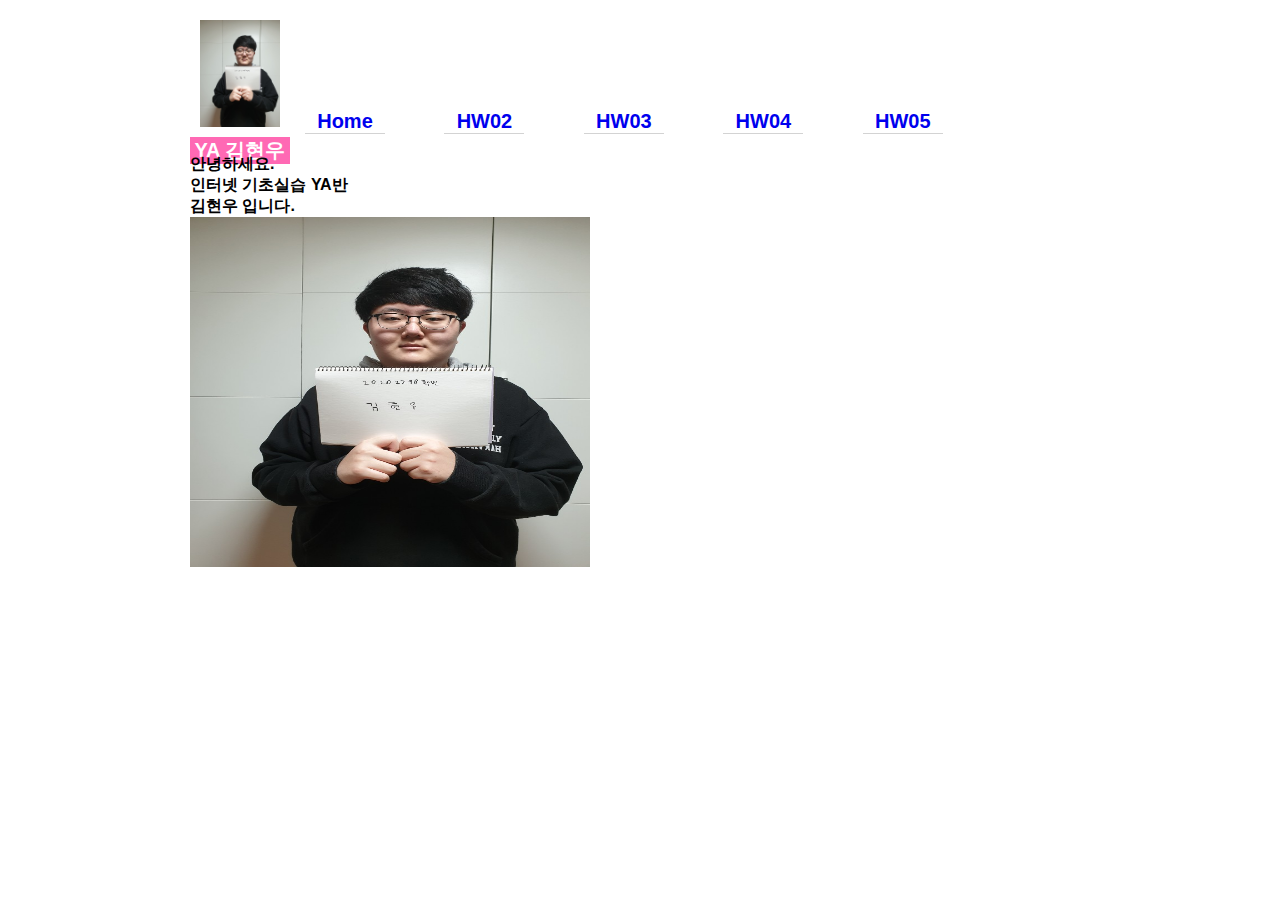
==== hw2/index2.html @ a3a73232 "add 20/05/22" ====
<!DOCTYPE html>
<html lang="en">
<head>
    <meta charset="UTF-8">
    <title>셀카로 찍은 사진과 그림 이용하여 웹 페이지 작성하기</title>
    <style>
/* GNB 메뉴 시작 */
        @import url('./css/style.css');
/* GNB 메뉴 끝 */
/*       첫 화면(자기 소개 화면)    */
        #content {
            text-align: center;
            }
        #title {
            font-family: "맑은 고딕", "돋움";
            text-align: center;
            padding: 20px;
            margin-bottom: 50px;
            color:brown;
            background-color: burlywood;
            font-size: 5em;
        }
        #logo img{
            border-radius: 50%;
            margin: 20px 0px;
        }
        #profile p {
            font-size: 20px;
            margin: 10px;
        }
        #profile_introduce {
            font-size: 16px;
            margin-top: 20px;
            margin-bottom: 100px;
            padding-bottom: 50px;
        }
        #profile_list {
            list-style-type: none;
            padding: 20px;
            text-align: center;
        }
        #profile {
            border: 1px solid #FFFFFF;
        }
    </style>
</head>
<body>
<div id="wrapper">
<!--GNB 메뉴 시작-->
     <div id="button">
         <a href="../index.html"><img src="img/Selfie.jpg" alt="셀카"></a>

    <p>YA 김현우</p>         
     </div>
<div id="nav">
    <ul>
      <li><a href="../index.html">Home</a></li>
         <li><a href="../hw2/index2.html">HW02</a></li>
        <li><a href="../hw3/product_introduce.html">HW03</a></li>
        <li><a href="../hw4/pasta_recipe.html">HW04</a></li>
        <li><a href="../hw5/practice-01-article.html">HW05</a></li>
    </ul>
</div>
<!-- GNB 메뉴 끝-->
<P>안녕하세요.<br>
   인터넷 기초실습 YA반<br>
   김현우 입니다.</P>
   <a href="hello-css3.html"><img src="img/Selfie.jpg" width="400" height=350></a>
    </div>
</body>
</html>
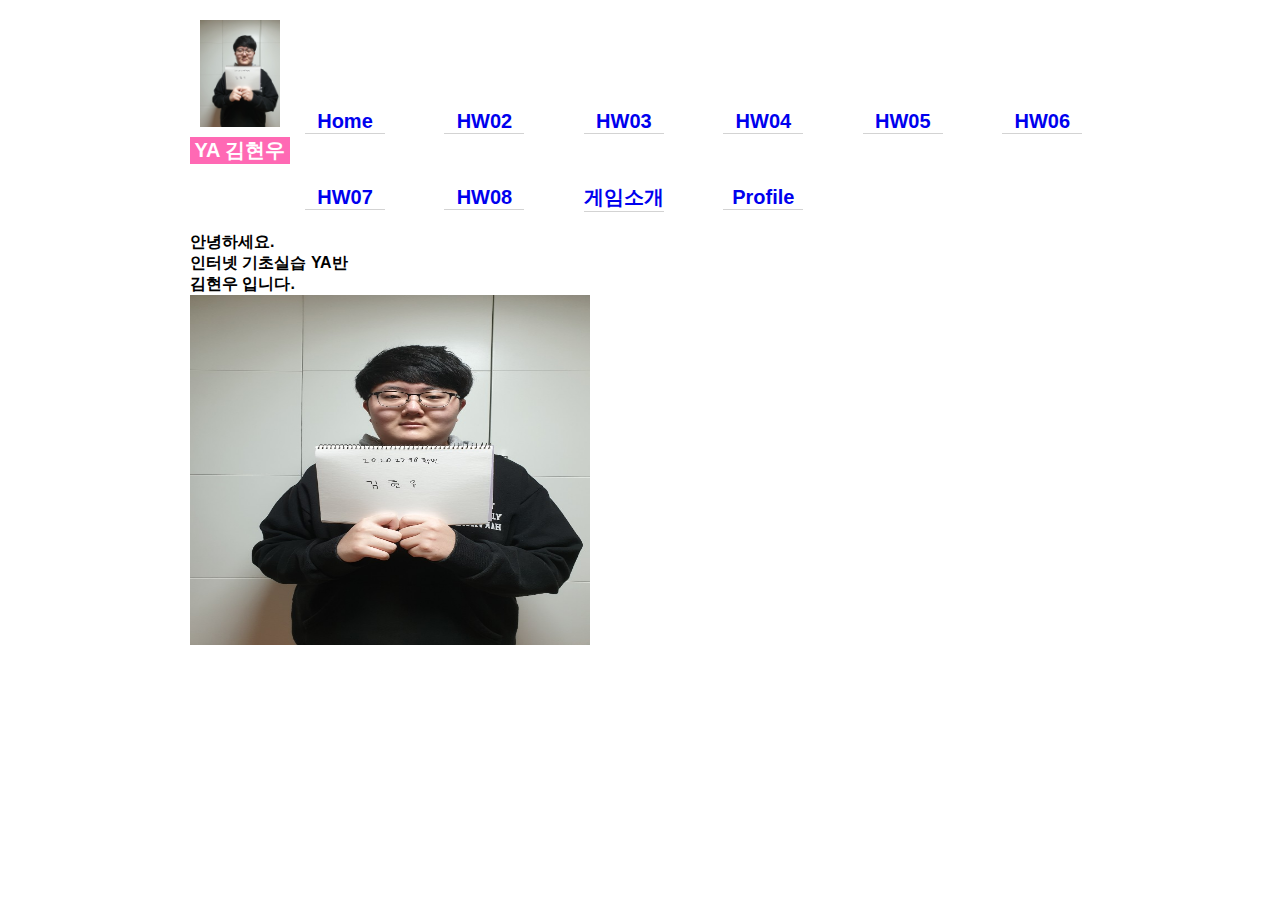
==== commit 7256b9ac: "edit 20/06/27" ====
--- a/hw2/index2.html
+++ b/hw2/index2.html
@@ -54,11 +54,16 @@
      </div>
 <div id="nav">
     <ul>
-      <li><a href="../index.html">Home</a></li>
-         <li><a href="../hw2/index2.html">HW02</a></li>
+        <li><a href="../index.html">Home</a></li>
+        <li><a href="../hw2/index2.html">HW02</a></li>
         <li><a href="../hw3/product_introduce.html">HW03</a></li>
         <li><a href="../hw4/pasta_recipe.html">HW04</a></li>
         <li><a href="../hw5/practice-01-article.html">HW05</a></li>
+        <li><a href="../hw6/pr10-03-flex-onepage.html">HW06</a></li>
+        <li><a href="../hw7/hw07.html">HW07</a></li>
+        <li><a href="../hw8/hw08.html">HW08</a></li>
+        <li><a href="../hw9/game_introduce.html">게임소개</a></li>
+        <li><a href="../hw9/profile.html">Profile</a></li>
     </ul>
 </div>
 <!-- GNB 메뉴 끝-->
@@ -68,4 +73,4 @@
    <a href="hello-css3.html"><img src="img/Selfie.jpg" width="400" height=350></a>
     </div>
 </body>
-</html>+</html>
